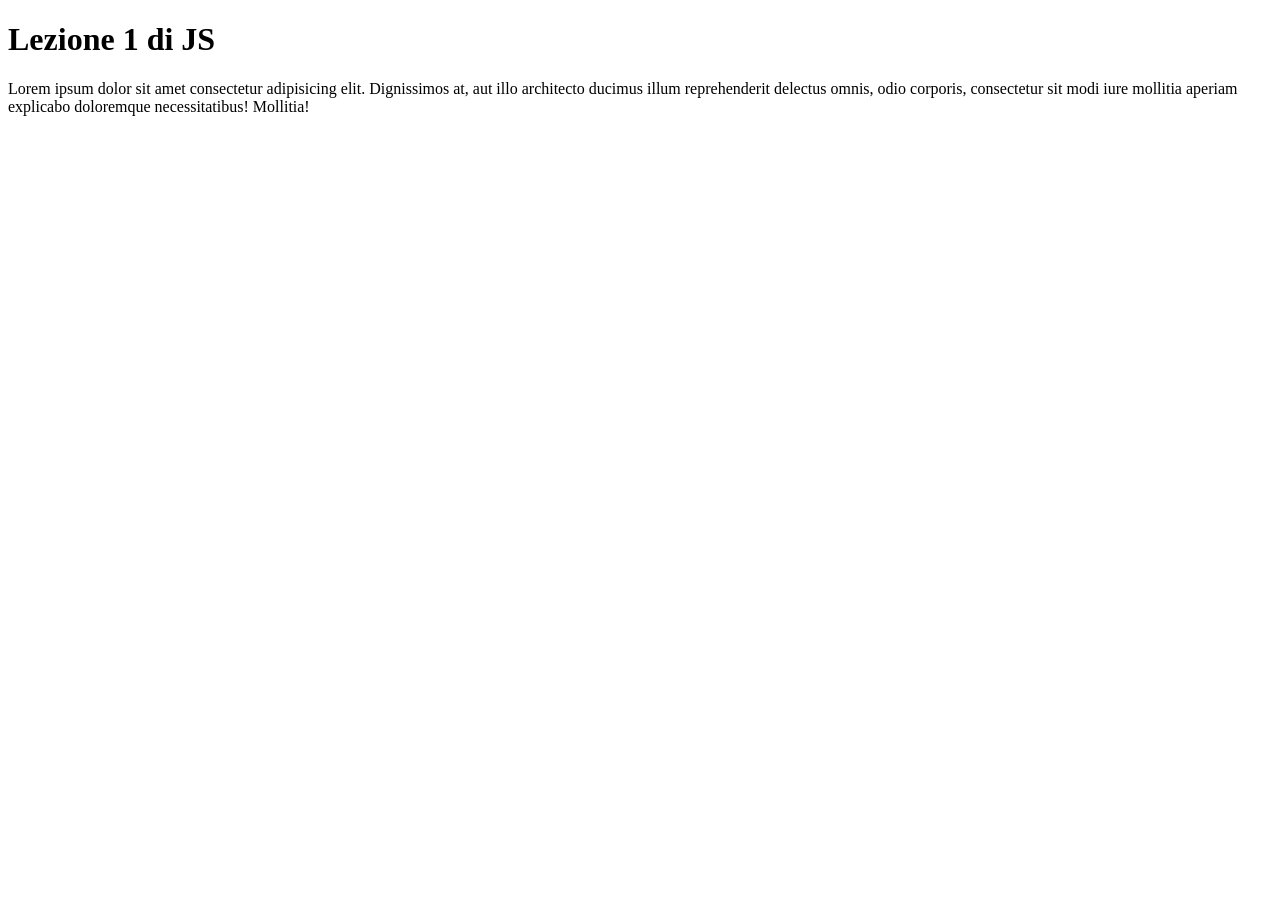
==== 01-Intro/index.html @ 14d75a22 "update" ====
<!DOCTYPE html>
<html lang="en">
<head>
    <meta charset="UTF-8">
    <meta name="viewport" content="width=device-width, initial-scale=1.0">
    <title>Document</title>

</head>
<body>
    
    <h1>Lezione 1 di JS</h1>

    <p>Lorem ipsum dolor sit amet consectetur adipisicing elit. Dignissimos at, aut illo architecto ducimus illum reprehenderit delectus omnis, odio corporis, consectetur sit modi iure mollitia aperiam explicabo doloremque necessitatibus! Mollitia!</p>


    <!-- Collego il mio script alla pagina, PRIMA DELLA CHIUSURA DEL BODY -->
    <script src="./js/script.js"></script>

    <script>
        let miaVar = "dario";
    </script>

</body>
</html>
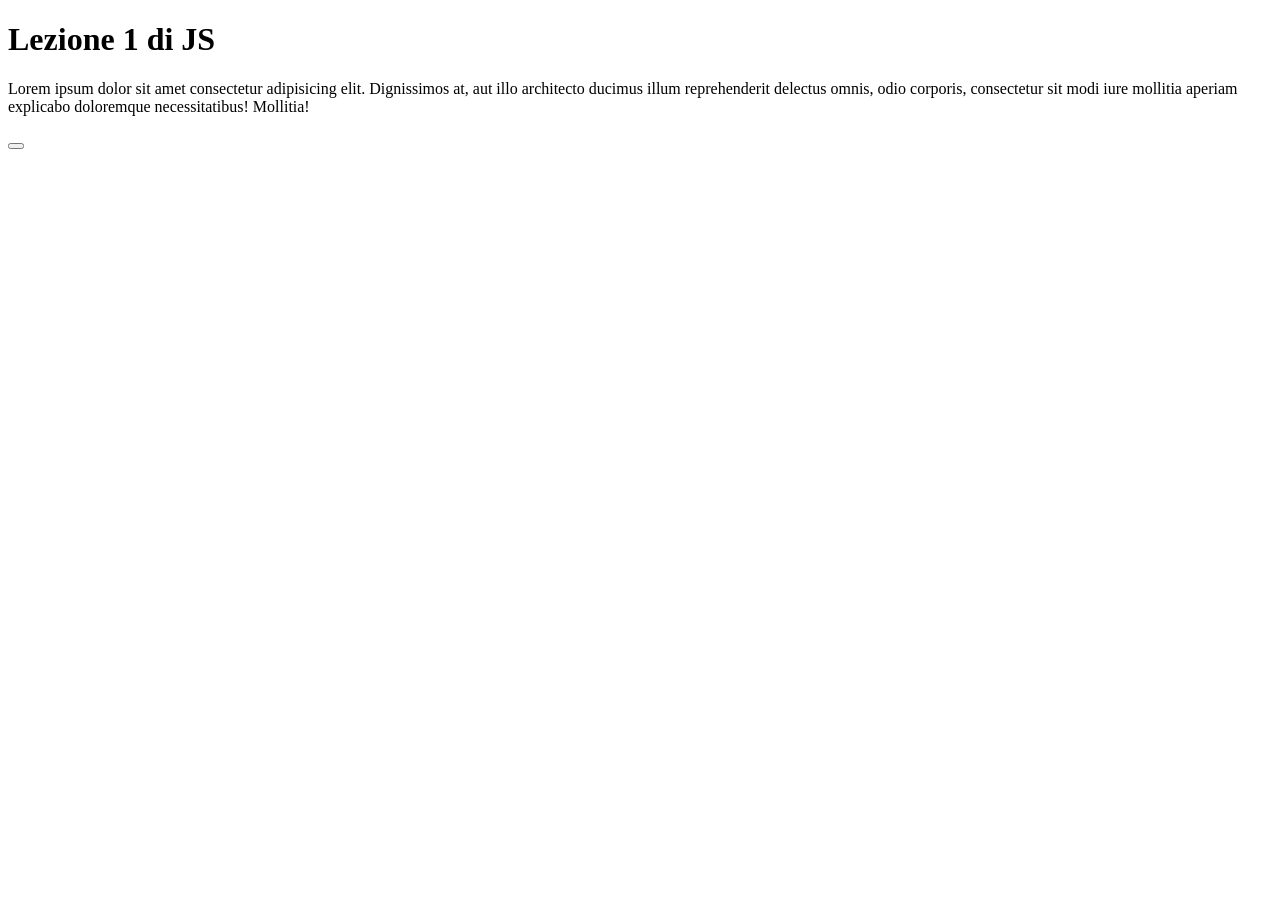
==== commit 5ddc7b22: "notes" ====
--- a/01-Intro/index.html
+++ b/01-Intro/index.html
@@ -12,7 +12,7 @@
 
     <p>Lorem ipsum dolor sit amet consectetur adipisicing elit. Dignissimos at, aut illo architecto ducimus illum reprehenderit delectus omnis, odio corporis, consectetur sit modi iure mollitia aperiam explicabo doloremque necessitatibus! Mollitia!</p>
 
-
+    <button type="button" id="btn"></button>
     <!-- Collego il mio script alla pagina, PRIMA DELLA CHIUSURA DEL BODY -->
     <script src="./js/script.js"></script>
 
